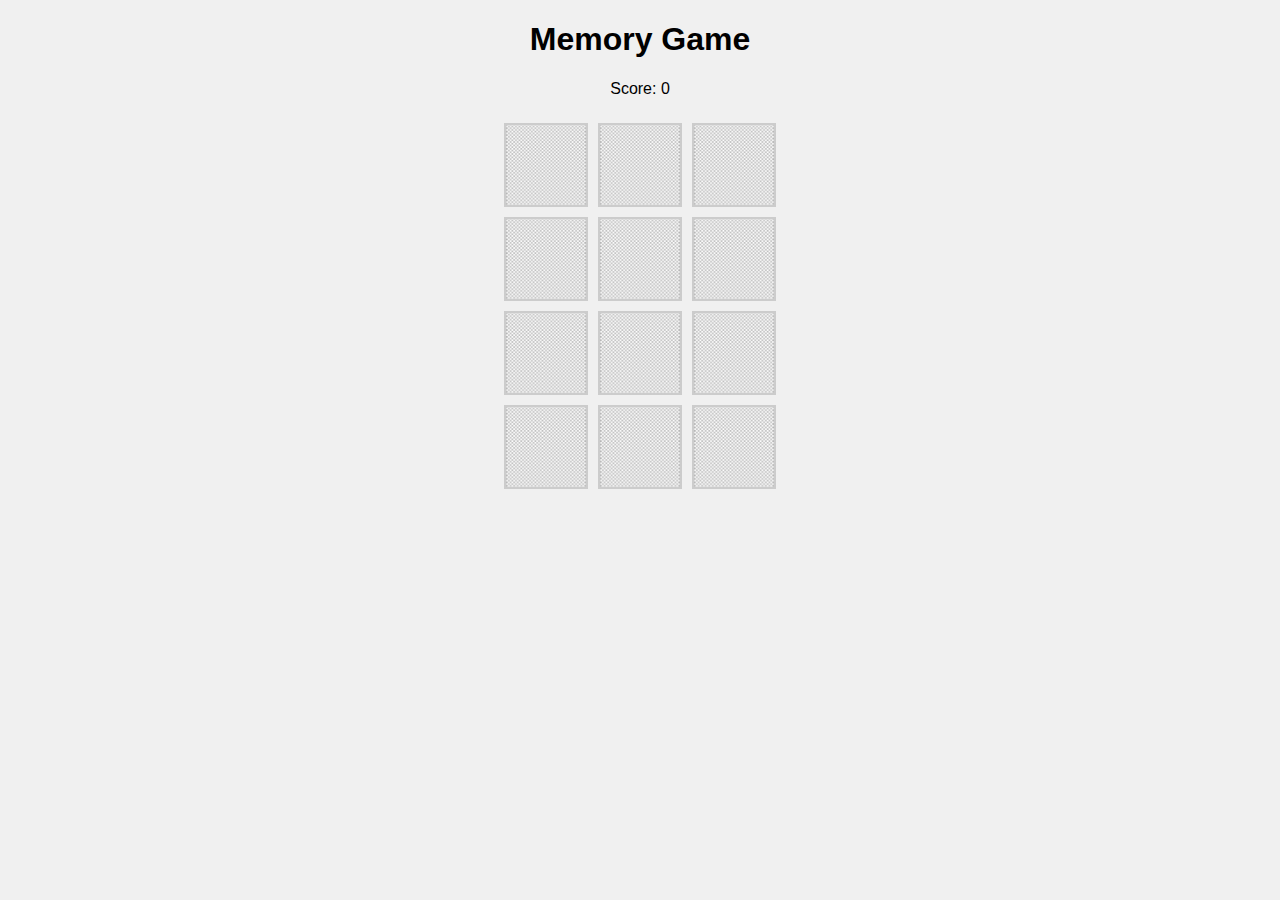
==== JavaScript/Memory-game/index.html @ 9de10d76 "done" ====
<!DOCTYPE html>
<html lang="en">
<head>
  <meta charset="UTF-8">
  <meta name="viewport" content="width=device-width, initial-scale=1.0">
  <title>Memory Game</title>
  <link rel="stylesheet" href="style.css">
</head>
<body>
  <h1>Memory Game</h1>
  <div id="score">Score: 0</div>
  <div class="grid"></div>
  <script src="script.js"></script>
</body>
</html>
---- JavaScript/Memory-game/style.css ----
body {
    font-family: Arial, sans-serif;
    text-align: center;
    background-color: #f0f0f0;
  }
  
  .grid {
    display: flex;
    flex-wrap: wrap;
    justify-content: center;
    margin: 20px auto;
    width: 320px;
  }
  
  .grid img {
    width: 80px;
    height: 80px;
    margin: 5px;
    border: 2px solid #ccc;
    cursor: pointer;
    transition: transform 0.2s ease;
  }
  
  .grid img:hover {
    transform: scale(1.1);
  }
  
  .hidden {
    visibility: hidden;
  }
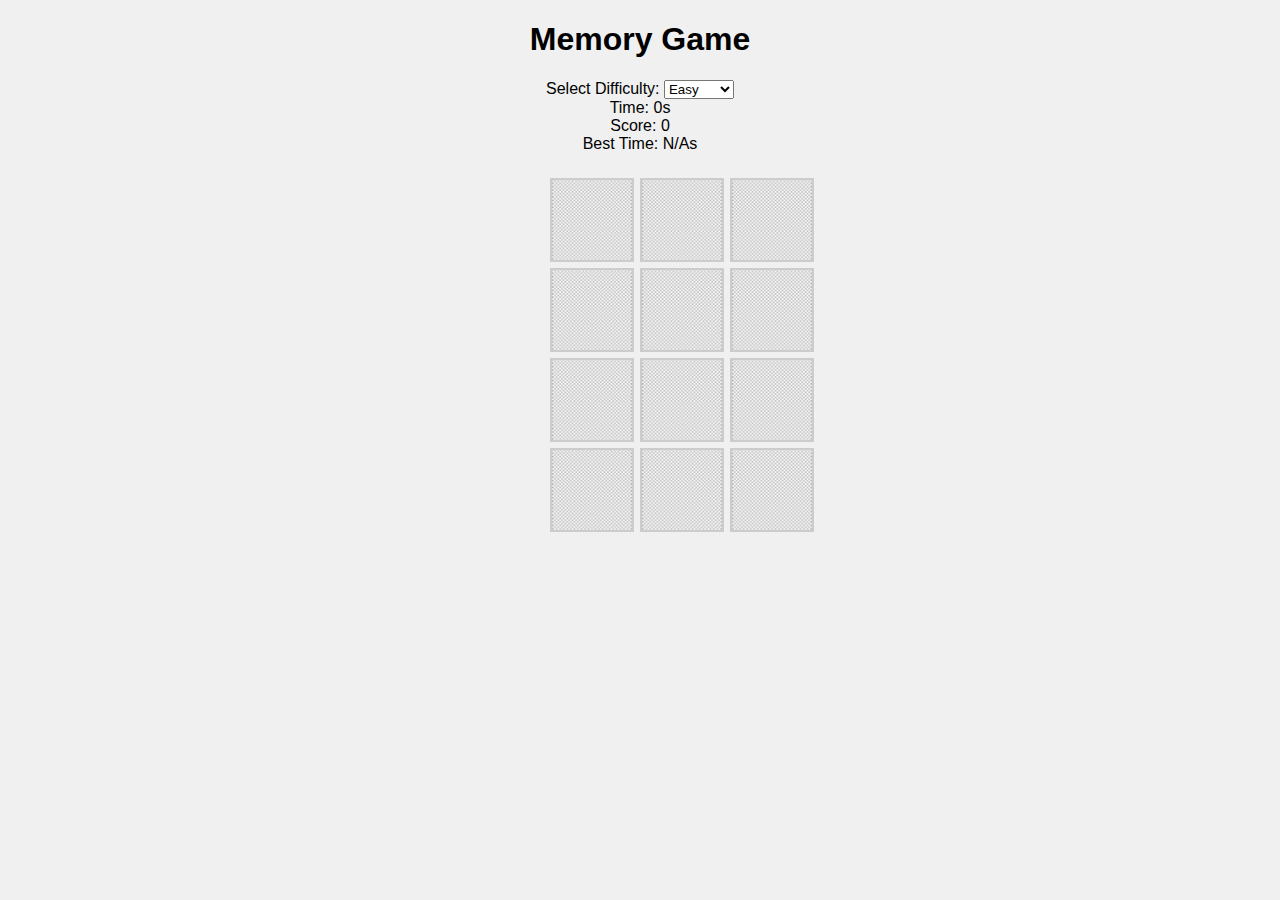
==== commit c311dca6: "Enhancements_done" ====
--- a/JavaScript/Memory-game/index.html
+++ b/JavaScript/Memory-game/index.html
@@ -8,7 +8,15 @@
 </head>
 <body>
   <h1>Memory Game</h1>
+  <label for="difficulty">Select Difficulty: </label>
+  <select id="difficulty">
+    <option value="easy">Easy</option>
+    <option value="medium">Medium</option>
+    <option value="hard">Hard</option>
+  </select>
+  <div id="timer">Time: 0s</div>
   <div id="score">Score: 0</div>
+  <div id="best-time">Best Time: N/A</div>
   <div class="grid"></div>
   <script src="script.js"></script>
 </body>
--- a/JavaScript/Memory-game/style.css
+++ b/JavaScript/Memory-game/style.css
@@ -1,31 +1,50 @@
 body {
-    font-family: Arial, sans-serif;
-    text-align: center;
-    background-color: #f0f0f0;
-  }
-  
-  .grid {
-    display: flex;
-    flex-wrap: wrap;
-    justify-content: center;
-    margin: 20px auto;
-    width: 320px;
-  }
-  
-  .grid img {
-    width: 80px;
-    height: 80px;
-    margin: 5px;
-    border: 2px solid #ccc;
-    cursor: pointer;
-    transition: transform 0.2s ease;
-  }
-  
-  .grid img:hover {
-    transform: scale(1.1);
-  }
-  
-  .hidden {
-    visibility: hidden;
-  }
-  +  font-family: Arial, sans-serif;
+  text-align: center;
+  background-color: #f0f0f0;
+}
+
+.grid {
+  display: flex;
+  flex-wrap: wrap;
+  justify-content: center;
+  margin: 20px auto;
+}
+
+.card {
+  width: 80px;
+  height: 80px;
+  margin: 5px;
+  position: relative;
+  perspective: 1000px;
+}
+
+.card img {
+  width: 100%;
+  height: 100%;
+  position: absolute;
+  backface-visibility: hidden;
+  border: 2px solid #ccc;
+  cursor: pointer;
+  transition: transform 0.5s ease;
+}
+
+.card.flipped .front-face {
+  transform: rotateY(180deg);
+}
+
+.card.flipped .back-face {
+  transform: rotateY(0);
+}
+
+.front-face {
+  transform: rotateY(0);
+}
+
+.back-face {
+  transform: rotateY(-180deg);
+}
+
+.hidden {
+  visibility: hidden;
+}
